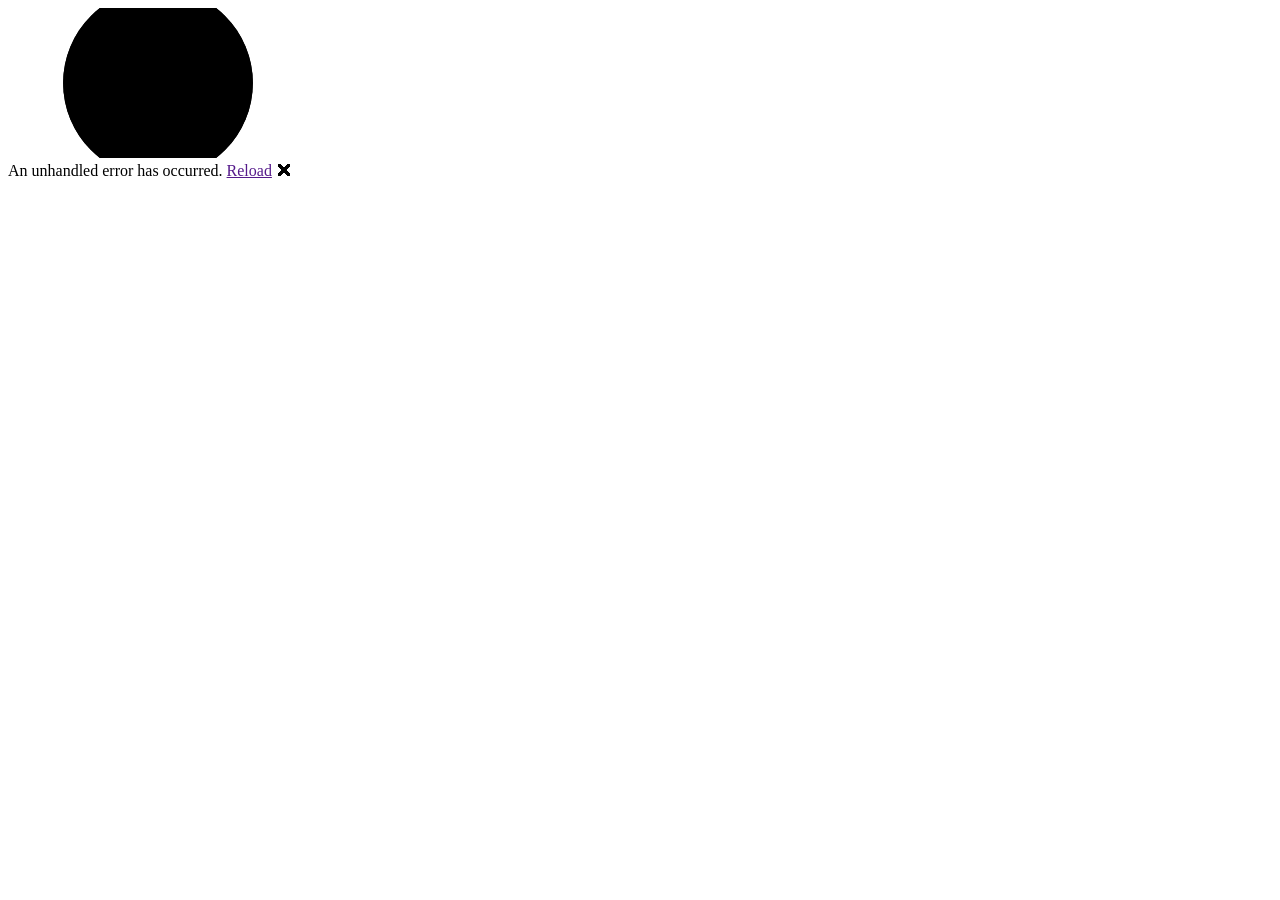
==== wwwroot/index.html @ d84d918c "Initial incomplete version" ====
<!DOCTYPE html>
<html lang="en">

<head>
    <meta charset="utf-8" />
    <meta name="viewport" content="width=device-width, initial-scale=1.0" />
    <title>ITF Pattern Training</title>
    <base href="/" />
    <link rel="stylesheet" href="css/bootstrap/bootstrap.min.css" />
    <link rel="stylesheet" href="css/app.css" />
    <link rel="icon" type="image/png" href="favicon.png" />
    <link href="ITFPatternTraining.styles.css" rel="stylesheet" />
    <link href="manifest.webmanifest" rel="manifest" />
    <link rel="apple-touch-icon" sizes="512x512" href="icon-512.png" />
    <link rel="apple-touch-icon" sizes="192x192" href="icon-192.png" />

    <link rel="stylesheet" href="_content/Radzen.Blazor/css/material-base.css">

</head>

<body>
    <div id="app">
        <svg class="loading-progress">
            <circle r="40%" cx="50%" cy="50%" />
            <circle r="40%" cx="50%" cy="50%" />
        </svg>
        <div class="loading-progress-text"></div>
    </div>

    <div id="blazor-error-ui">
        An unhandled error has occurred.
        <a href="" class="reload">Reload</a>
        <a class="dismiss">🗙</a>
    </div>
    <script src="_framework/blazor.webassembly.js"></script>
    <script>navigator.serviceWorker.register('service-worker.js');</script>

    <script src="_content/Radzen.Blazor/Radzen.Blazor.js?v=@(typeof(Radzen.Colors).Assembly.GetName().Version)"></script>

</body>

</html>
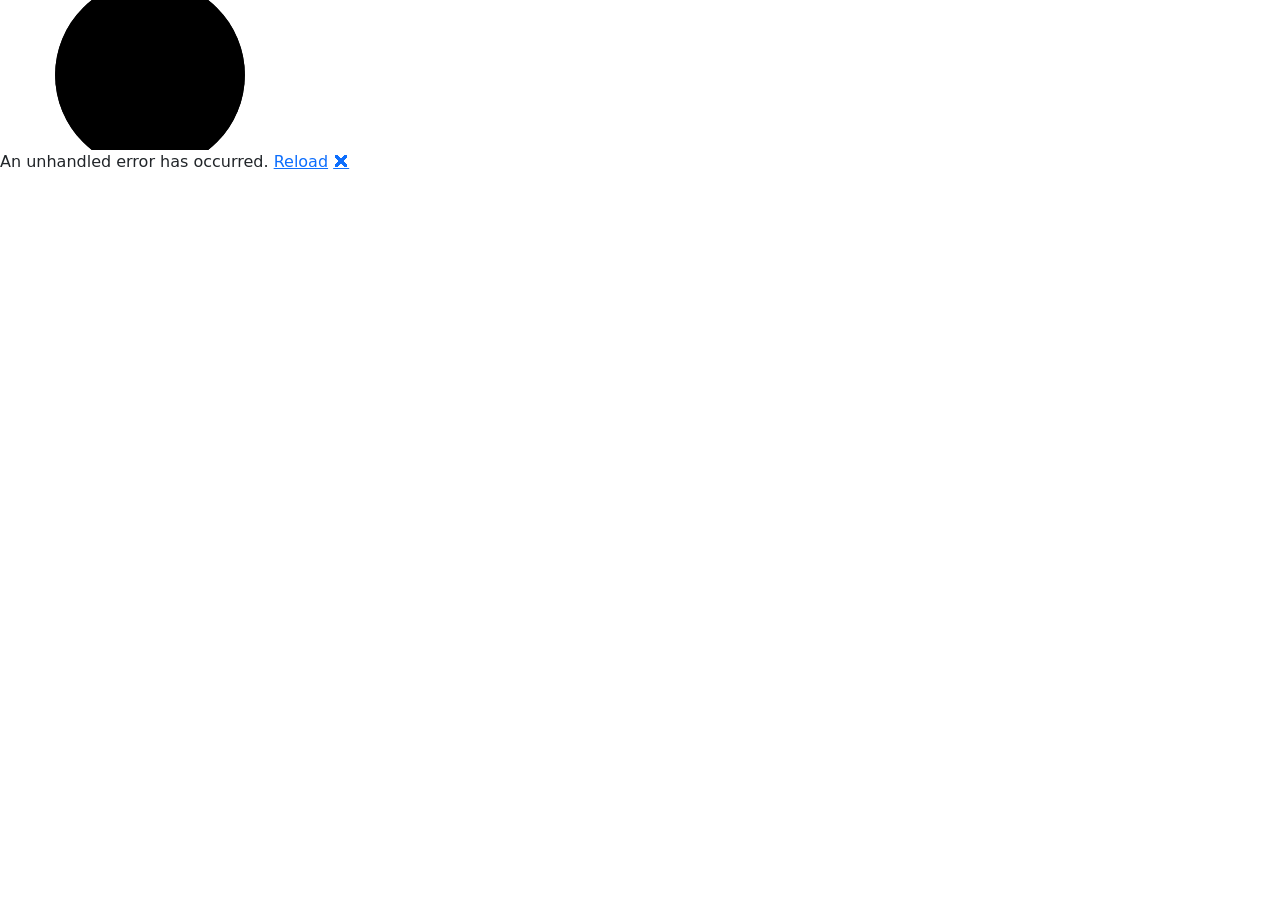
==== commit 6f2c3823: "Updated base address to new GitHub Pages location" ====
--- a/wwwroot/index.html
+++ b/wwwroot/index.html
@@ -5,7 +5,7 @@
     <meta charset="utf-8" />
     <meta name="viewport" content="width=device-width, initial-scale=1.0" />
     <title>ITF Pattern Training</title>
-    <base href="/" />
+    <base href="https://nikki-amiefong.github.io/ITFPatternTraining/" />
     <link rel="stylesheet" href="css/bootstrap/bootstrap.min.css" />
     <link rel="stylesheet" href="css/app.css" />
     <link rel="icon" type="image/png" href="favicon.png" />
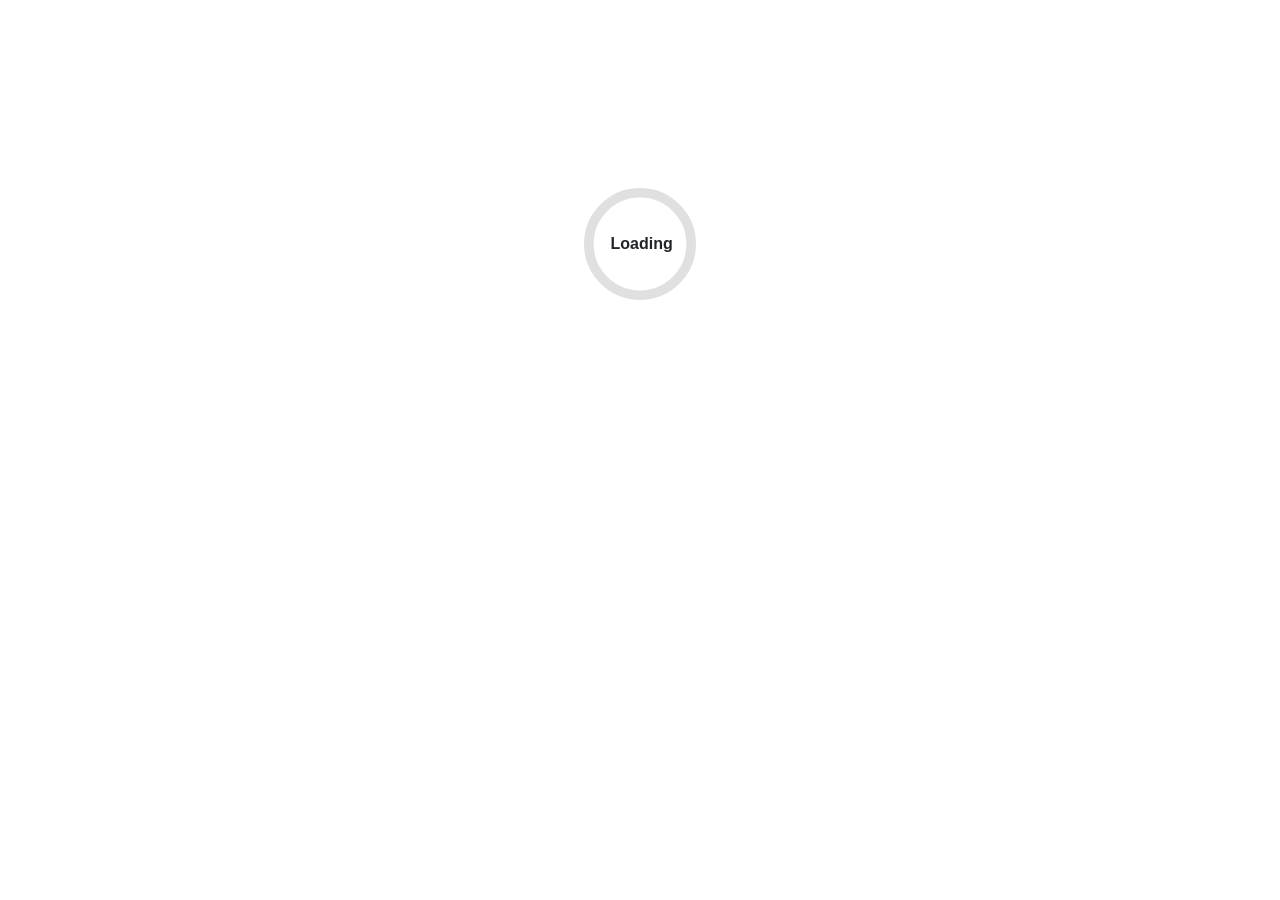
==== commit c868ad53: "Reverted base href logic - might not be working" ====
--- a/wwwroot/index.html
+++ b/wwwroot/index.html
@@ -5,7 +5,9 @@
     <meta charset="utf-8" />
     <meta name="viewport" content="width=device-width, initial-scale=1.0" />
     <title>ITF Pattern Training</title>
+    <!-- set the base href dynamically - if app is running locally for development vs running on GitHub Pages. From https://stackoverflow.com/a/63055103 -->
     <base href="https://nikki-amiefong.github.io/ITFPatternTraining/" />
+    
     <link rel="stylesheet" href="css/bootstrap/bootstrap.min.css" />
     <link rel="stylesheet" href="css/app.css" />
     <link rel="icon" type="image/png" href="favicon.png" />
--- a/wwwroot/css/app.css
+++ b/wwwroot/css/app.css
@@ -0,0 +1,107 @@
+html, body {
+    font-family: 'Helvetica Neue', Helvetica, Arial, sans-serif;
+}
+
+h1:focus {
+    outline: none;
+}
+
+a, .btn-link {
+    color: #0071c1;
+}
+
+.btn-primary {
+    color: #fff;
+    background-color: #1b6ec2;
+    border-color: #1861ac;
+}
+
+.btn:focus, .btn:active:focus, .btn-link.nav-link:focus, .form-control:focus, .form-check-input:focus {
+  box-shadow: 0 0 0 0.1rem white, 0 0 0 0.25rem #258cfb;
+}
+
+.content {
+    padding-top: 1.1rem;
+}
+
+.valid.modified:not([type=checkbox]) {
+    outline: 1px solid #26b050;
+}
+
+.invalid {
+    outline: 1px solid red;
+}
+
+.validation-message {
+    color: red;
+}
+
+#blazor-error-ui {
+    background: lightyellow;
+    bottom: 0;
+    box-shadow: 0 -1px 2px rgba(0, 0, 0, 0.2);
+    display: none;
+    left: 0;
+    padding: 0.6rem 1.25rem 0.7rem 1.25rem;
+    position: fixed;
+    width: 100%;
+    z-index: 1000;
+}
+
+    #blazor-error-ui .dismiss {
+        cursor: pointer;
+        position: absolute;
+        right: 0.75rem;
+        top: 0.5rem;
+    }
+
+.blazor-error-boundary {
+    background: url([data-uri]) no-repeat 1rem/1.8rem, #b32121;
+    padding: 1rem 1rem 1rem 3.7rem;
+    color: white;
+}
+
+    .blazor-error-boundary::after {
+        content: "An error has occurred."
+    }
+
+.loading-progress {
+    position: relative;
+    display: block;
+    width: 8rem;
+    height: 8rem;
+    margin: 20vh auto 1rem auto;
+}
+
+    .loading-progress circle {
+        fill: none;
+        stroke: #e0e0e0;
+        stroke-width: 0.6rem;
+        transform-origin: 50% 50%;
+        transform: rotate(-90deg);
+    }
+
+        .loading-progress circle:last-child {
+            stroke: #1b6ec2;
+            stroke-dasharray: calc(3.141 * var(--blazor-load-percentage, 0%) * 0.8), 500%;
+            transition: stroke-dasharray 0.05s ease-in-out;
+        }
+
+.loading-progress-text {
+    position: absolute;
+    text-align: center;
+    font-weight: bold;
+    inset: calc(20vh + 3.25rem) 0 auto 0.2rem;
+}
+
+.loading-progress-text:after {
+    content: var(--blazor-load-percentage-text, "Loading");
+}
+
+.disable-dbl-tap-zoom {
+    touch-action: manipulation;
+}
+
+code {
+    color: #c02d76;
+}
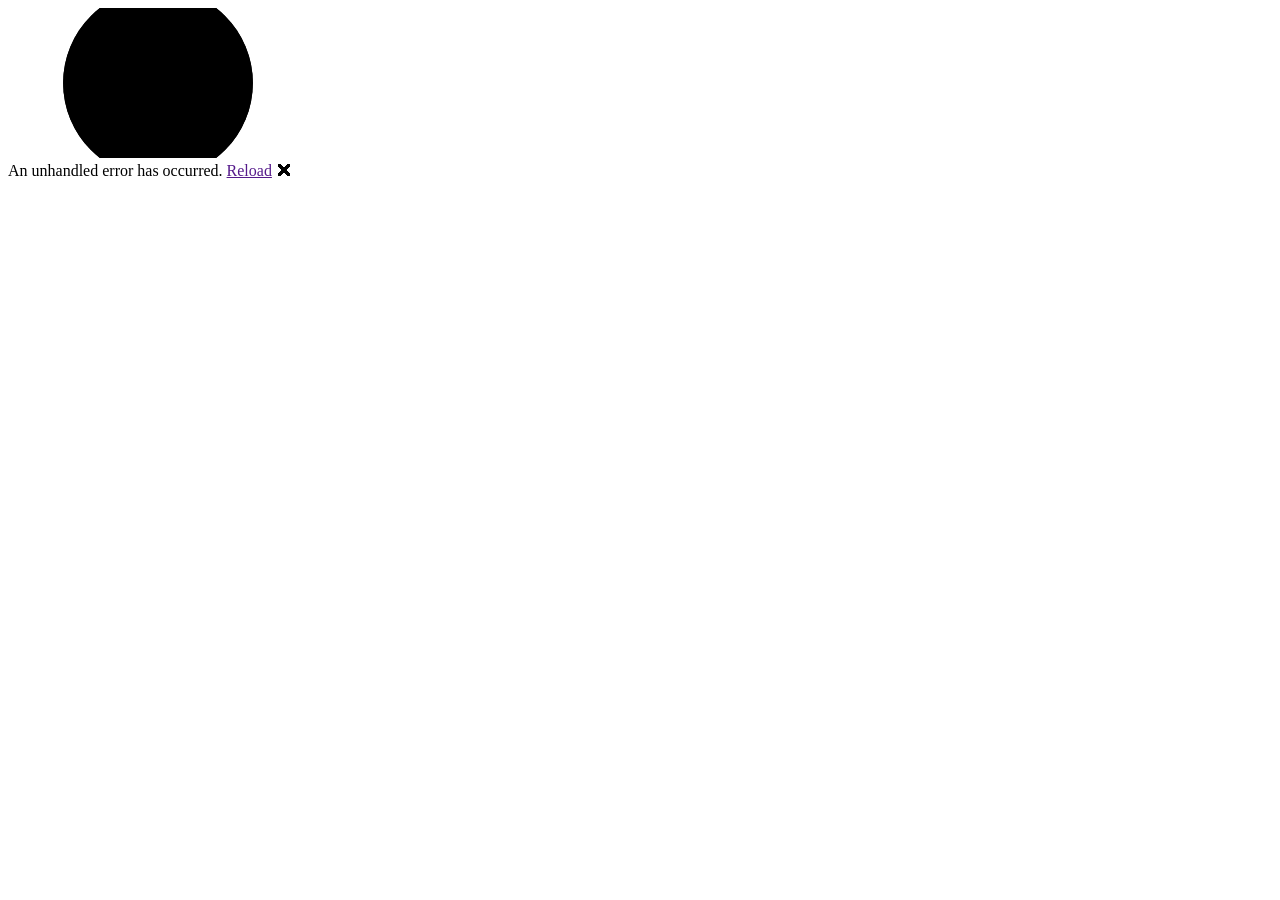
==== commit 52933fbb: "Adjust base href and support local development under that base as well" ====
--- a/wwwroot/index.html
+++ b/wwwroot/index.html
@@ -6,7 +6,7 @@
     <meta name="viewport" content="width=device-width, initial-scale=1.0" />
     <title>ITF Pattern Training</title>
     <!-- set the base href dynamically - if app is running locally for development vs running on GitHub Pages. From https://stackoverflow.com/a/63055103 -->
-    <base href="https://nikki-amiefong.github.io/ITFPatternTraining/" />
+    <base href="/ITFPatternTraining/" />
     
     <link rel="stylesheet" href="css/bootstrap/bootstrap.min.css" />
     <link rel="stylesheet" href="css/app.css" />
